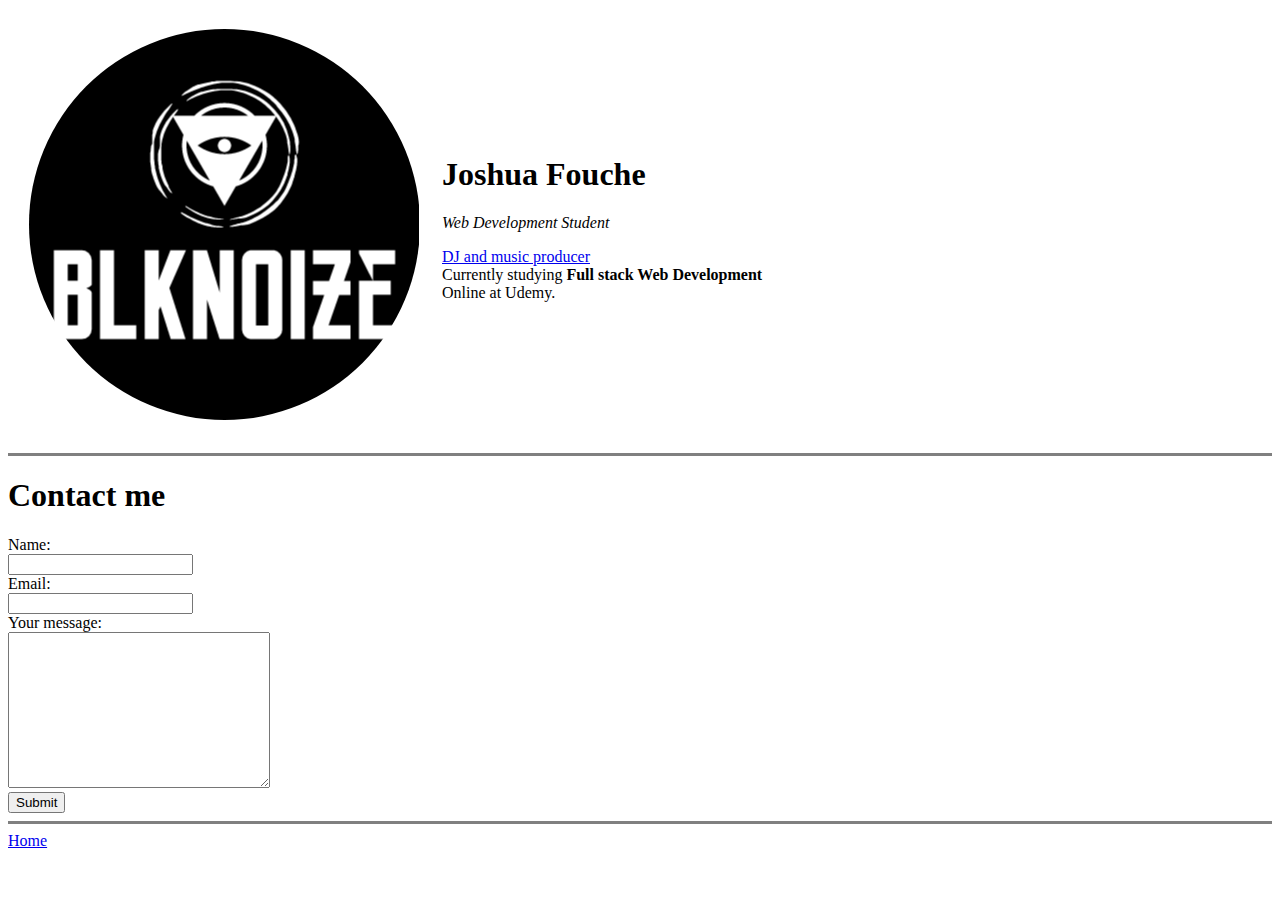
==== Contact.html @ 2643525b "add Initial files" ====
<!DOCTYPE html>
<html lang="en" dir="ltr">

<head>
  <meta charset="utf-8">
  <title>Contact</title>
</head>

<body>
  <table cellspacing="20">
    <tr>
      <td><img src="BLKNoize.png" alt="a shot of me at a night club"></td>
      <td>
        <h1>Joshua Fouche</h1>
        <p><em>Web Development Student</em></p>
        <p><a href="https://www.facebook.com/BlackNoizednb">DJ and music producer</a><br>
          Currently studying <strong>Full stack Web Development</strong><br>
          Online at Udemy.</p>
      </td>
    </tr>
  </table>
  <hr size="3" noshade>
  <h1>Contact me</h1>
  <form action="mailto:joshuarfouche@gmail.com" method="post" enctype="text/plain">
    <label>Name:</label><br>
    <input type="text" name="Name" value=""><br>
    <label>Email:</label><br>
    <input type="email" name="Email" value=""><br>
    <label>Your message:</label><br>
    <textarea name="Your Message" rows="10" cols="30"></textarea><br>
    <input type="submit" name="" value="Submit">
  </form>
  <hr size="3" noshade>
  <a href="index.html">Home</a>
</body>

</html>
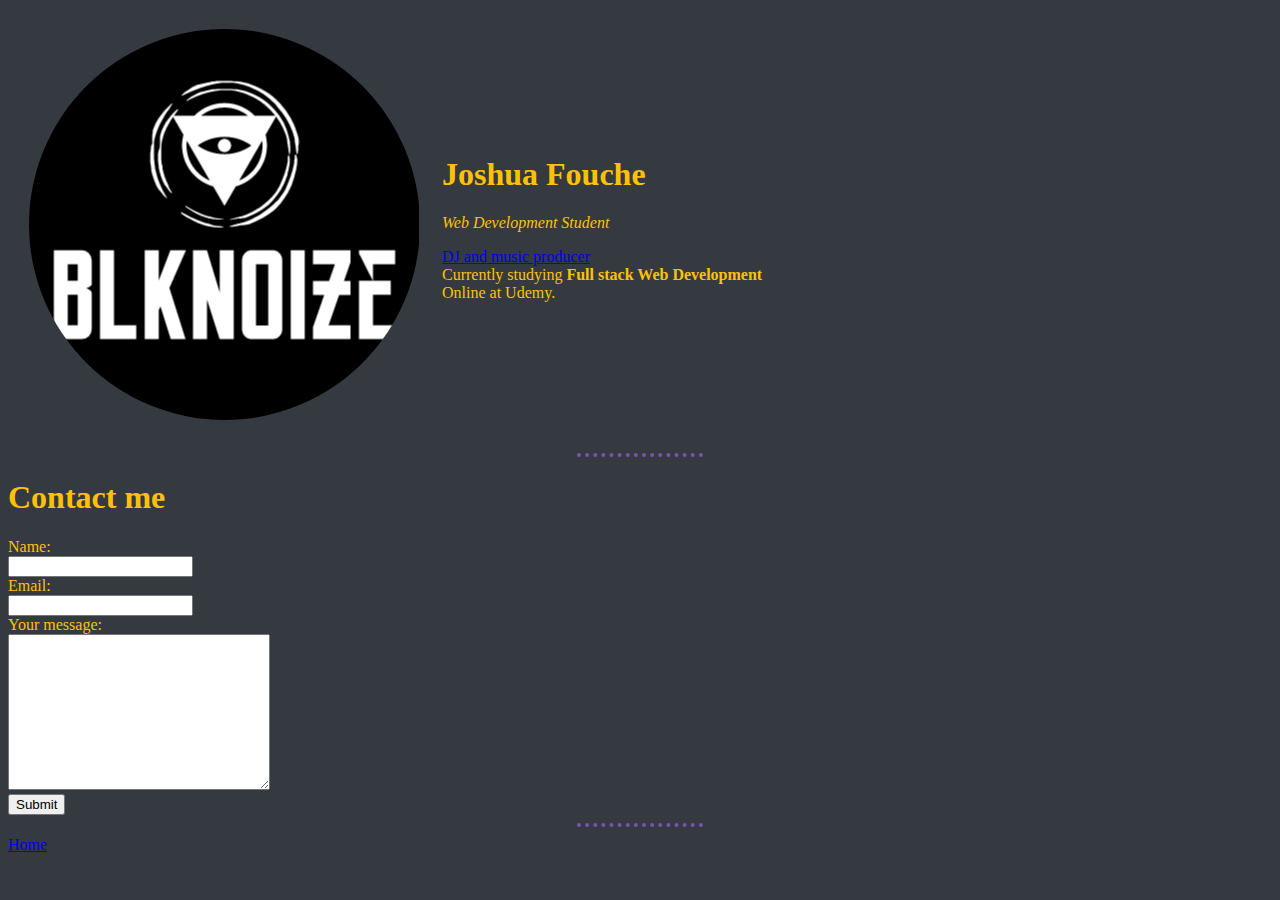
==== commit ca194f06: "added new files containing css" ====
--- a/Contact.html
+++ b/Contact.html
@@ -4,6 +4,7 @@
 <head>
   <meta charset="utf-8">
   <title>Contact</title>
+  <link rel="stylesheet" href="css/styles.css">
 </head>
 
 <body>
--- a/css/styles.css
+++ b/css/styles.css
@@ -0,0 +1,39 @@
+body {
+  background-color: #343A40;
+}
+
+hr {
+  background-color: #343A40;
+  border-style: none;
+  border-top: dotted;
+  border-color: #7952B3;
+  border-width: 4px;
+  width: 10%;
+
+}
+
+h1 {
+  color: #FFC107;
+}
+
+h3 {
+  color: #FFC107;
+}
+h4 {
+  color: #FFC107;
+}
+h5 {
+  color: #FFC107;
+}
+th {
+  color: #FFC107;
+}
+td {
+  color: #FFC107;
+}
+label {
+  color: #FFC107;
+}
+dd {
+  color: #FFC107;
+}
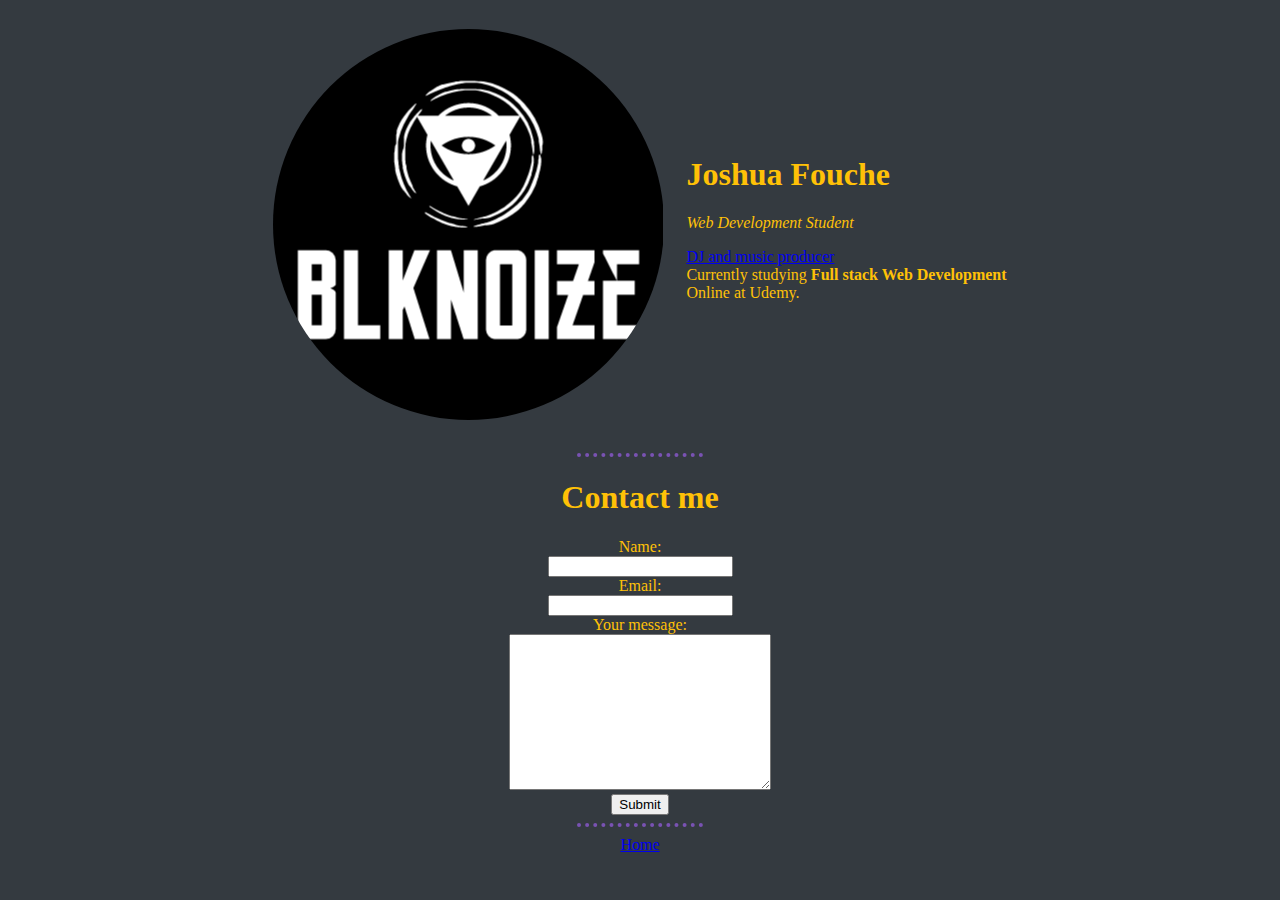
==== commit e1be9f05: "new page and functions added" ====
--- a/Contact.html
+++ b/Contact.html
@@ -8,6 +8,7 @@
 </head>
 
 <body>
+  <center>
   <table cellspacing="20">
     <tr>
       <td><img src="BLKNoize.png" alt="a shot of me at a night club"></td>
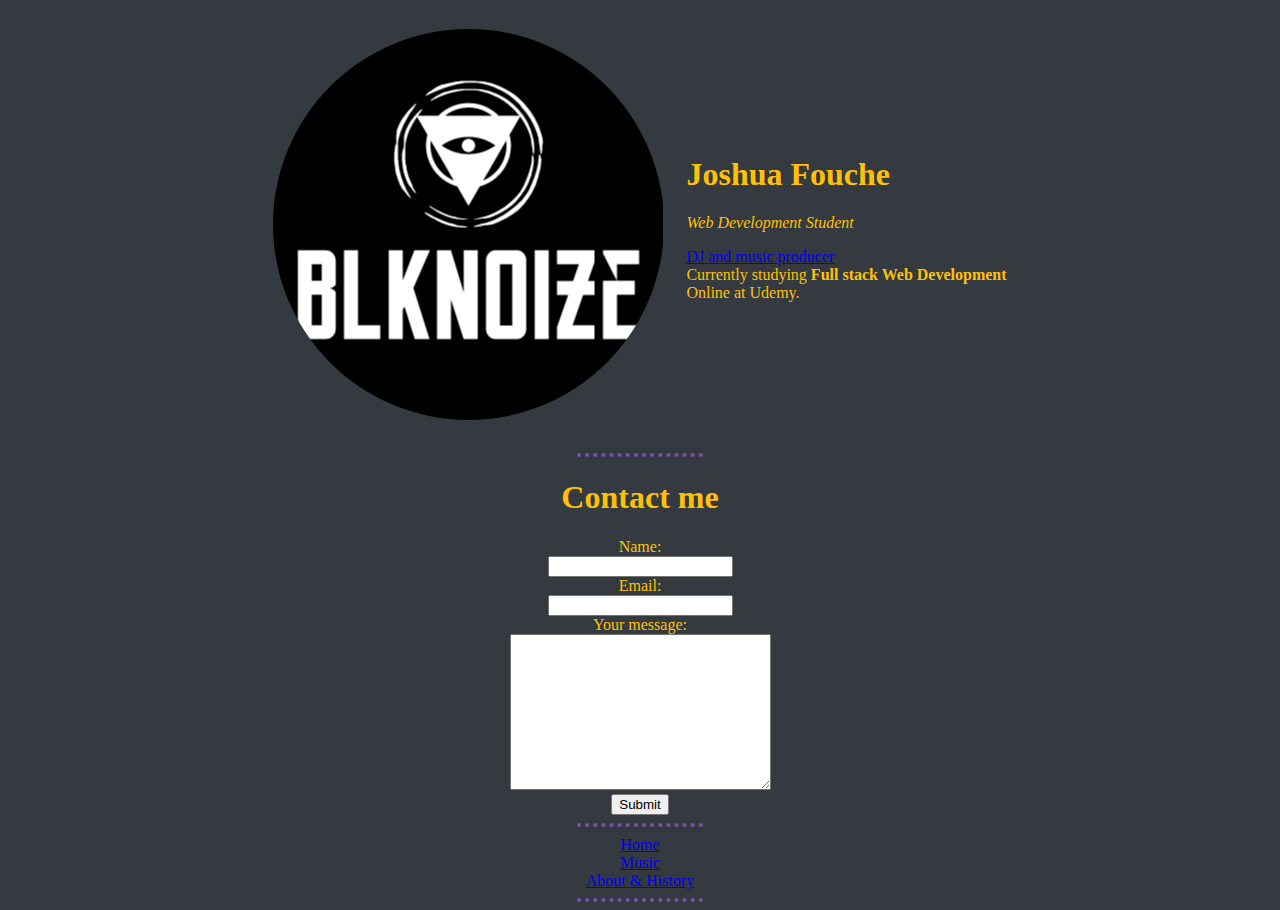
==== commit dc29ede1: "Add files via upload" ====
--- a/Contact.html
+++ b/Contact.html
@@ -33,7 +33,10 @@
     <input type="submit" name="" value="Submit">
   </form>
   <hr size="3" noshade>
-  <a href="index.html">Home</a>
+  <a href="index.html">Home</a><br>
+  <a href="MusicPage.html">Music</a><br>
+  <a href="BIO.html">About & History</a><br>
+  <hr>
 </body>
 
 </html>
